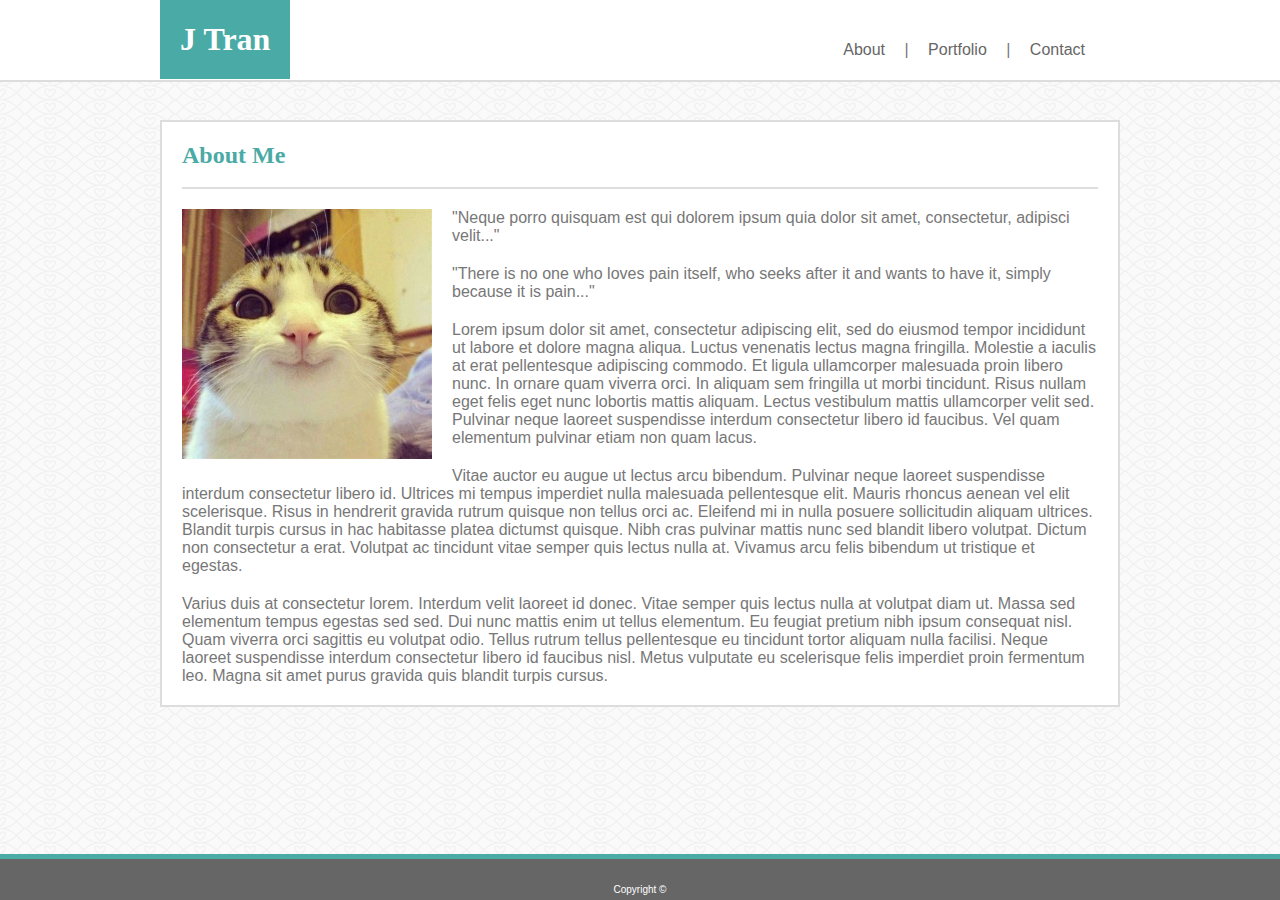
==== index.html @ 133c388e "First commit; using previous HW" ====
<!DOCTYPE html>
<html lang="en">
    <head>
        <title>Portfolio About Me</title>
        <link rel="stylesheet" type="text/css" href="assets/css/style.css">
    </head>

    <body>
        <header>
        <div class=div1>
            <ul>
                <li><a class="headerFont" href="index.html">About</a></li> | 
                <li><a class="headerFont" href="portfolio.html">Portfolio</a></li> | 
                <li><a class="headerFont" href="contact.html">Contact</a></li>
            </ul>
            
            <h1><span> J Tran </span></h1>
        </div>
        </header>

        <div class="div2">
            <h2>About Me</h2>
            <br>
            <br>
            <p class="border"></p>
            <img src="assets/images/MyFace.jpg" alt="My Face">
            <p>"Neque porro quisquam est qui dolorem ipsum quia dolor sit amet, consectetur, adipisci velit..."</p>
            <p>"There is no one who loves pain itself, who seeks after it and wants to have it, simply because it is pain..."</p>
            <p>Lorem ipsum dolor sit amet, consectetur adipiscing elit, sed do eiusmod tempor incididunt ut labore et dolore magna aliqua. Luctus venenatis lectus magna fringilla. Molestie a iaculis at erat pellentesque adipiscing commodo. Et ligula ullamcorper malesuada proin libero nunc. In ornare quam viverra orci. In aliquam sem fringilla ut morbi tincidunt. Risus nullam eget felis eget nunc lobortis mattis aliquam. Lectus vestibulum mattis ullamcorper velit sed. Pulvinar neque laoreet suspendisse interdum consectetur libero id faucibus. Vel quam elementum pulvinar etiam non quam lacus. </p>
            <p>Vitae auctor eu augue ut lectus arcu bibendum. Pulvinar neque laoreet suspendisse interdum consectetur libero id. Ultrices mi tempus imperdiet nulla malesuada pellentesque elit. Mauris rhoncus aenean vel elit scelerisque. Risus in hendrerit gravida rutrum quisque non tellus orci ac. Eleifend mi in nulla posuere sollicitudin aliquam ultrices. Blandit turpis cursus in hac habitasse platea dictumst quisque. Nibh cras pulvinar mattis nunc sed blandit libero volutpat. Dictum non consectetur a erat. Volutpat ac tincidunt vitae semper quis lectus nulla at. Vivamus arcu felis bibendum ut tristique et egestas. </p>
            <p>Varius duis at consectetur lorem. Interdum velit laoreet id donec. Vitae semper quis lectus nulla at volutpat diam ut. Massa sed elementum tempus egestas sed sed. Dui nunc mattis enim ut tellus elementum. Eu feugiat pretium nibh ipsum consequat nisl. Quam viverra orci sagittis eu volutpat odio. Tellus rutrum tellus pellentesque eu tincidunt tortor aliquam nulla facilisi. Neque laoreet suspendisse interdum consectetur libero id faucibus nisl. Metus vulputate eu scelerisque felis imperdiet proin fermentum leo. Magna sit amet purus gravida quis blandit turpis cursus.</p>
        </div>


        <footer>Copyright ©</footer> 
    </body>
</html>
---- assets/css/style.css ----
header {
    background-color: #ffffff;
    font-family:'Arial', 'Helvetica Neue', Helvetica, sans-serif;
    /*header border colo #cccccc*/
    margin: auto;
    position: fixed;
    left: 0;
    top: 0;
    width: 100%;
    border-bottom-style: solid;
    border-bottom-color:#dddddd;
    border-bottom-width: 2px;
    margin-bottom:20px;
    z-index:1;
}

body {
    background-color:#ffffff; 
    color:#777777;
    background-image:url(fishnets-and-hearts.png);
    /*Main content border color: #dddddd*/
    font-family:'Arial', 'Helvetica Neue', Helvetica, sans-serif;
    max-width:960px;
    margin: auto;
}

h1 {
    color:#ffffff; /*added*/
    font-family:'Georgia', Times, Times New Roman, serif;
}

span {
    background-color:#4aaaa5;
    color: #ffffff;
    opacity:100%;
    padding: 0 10px;
    padding: 25px 20px 22px;
}

h2 {
    color:#4aaaa5;
    font-family:'Georgia', Times, Times New Roman, serif;
    display:inline;
    clear: both;
    position: relative;
    top:20px;
    left: 20px;
}

footer {
    background-color:#666666; 
    color:#ffffff; /*added*/
    font-family:'Arial', 'Helvetica Neue', Helvetica, sans-serif;
    font-size:10px;
    text-align:  center;
    padding-top: 25px;
    position: fixed;
    left: 0;
    bottom: 0;
    width: 100%;
    border-top: 5px solid #4aaaa5;
    margin-top:20px;
    padding-bottom:5px;
}

img{
    width:250px;
    height:250px;
    display: flex;
    flex-wrap: wrap;
    float:left;
    margin:0px 20px 20px 20px;
    align-items: center;
    justify-content: center;
}

ul{
    /*background-color: #ffffff;
    color:#666666;*/ 
    font-family:'Arial', 'Helvetica Neue', Helvetica, sans-serif;
    float:right;
    list-style-type: none;
    margin: 20px;
    padding: 0;
}

li{
    text-align:center;
    display:inline;
    font-size:16px;
}

li a:hover{
    background-color:#4aaaa5;
    color:white;
}

.div1{
    max-width: 960px;
    margin:auto;
}

.div2{
    border: 2px solid #dddddd;
    background: white;
    overflow: auto;
    content: "";
    clear: both;
    display: table;
    overflow: auto;
    margin-top: 120px;
    margin-bottom: 80px;
}


.button {
    background-color: #4aaaa5;
    color: white;
    border: none;
    padding: 5px 10px;
    text-align: center;
    text-decoration: none;
    display: inline-block;
    font-size: 16px;
    margin: 4px 2px;
    cursor: pointer;
  }

.headerFont {
    font-family: 'Arial', 'Helvetica Neue', Helvetica, sans-serif;
    color: #666666;
    text-decoration: none; 
    margin: 5px;
    padding: 10px;
}

form{
    margin:20px;
}

input{
    padding:5px;
}

.pForm{
    margin:15px 0 5px;
}

p{
    margin:20px;
}

.border{
    border-bottom:2px solid #dddddd;
}
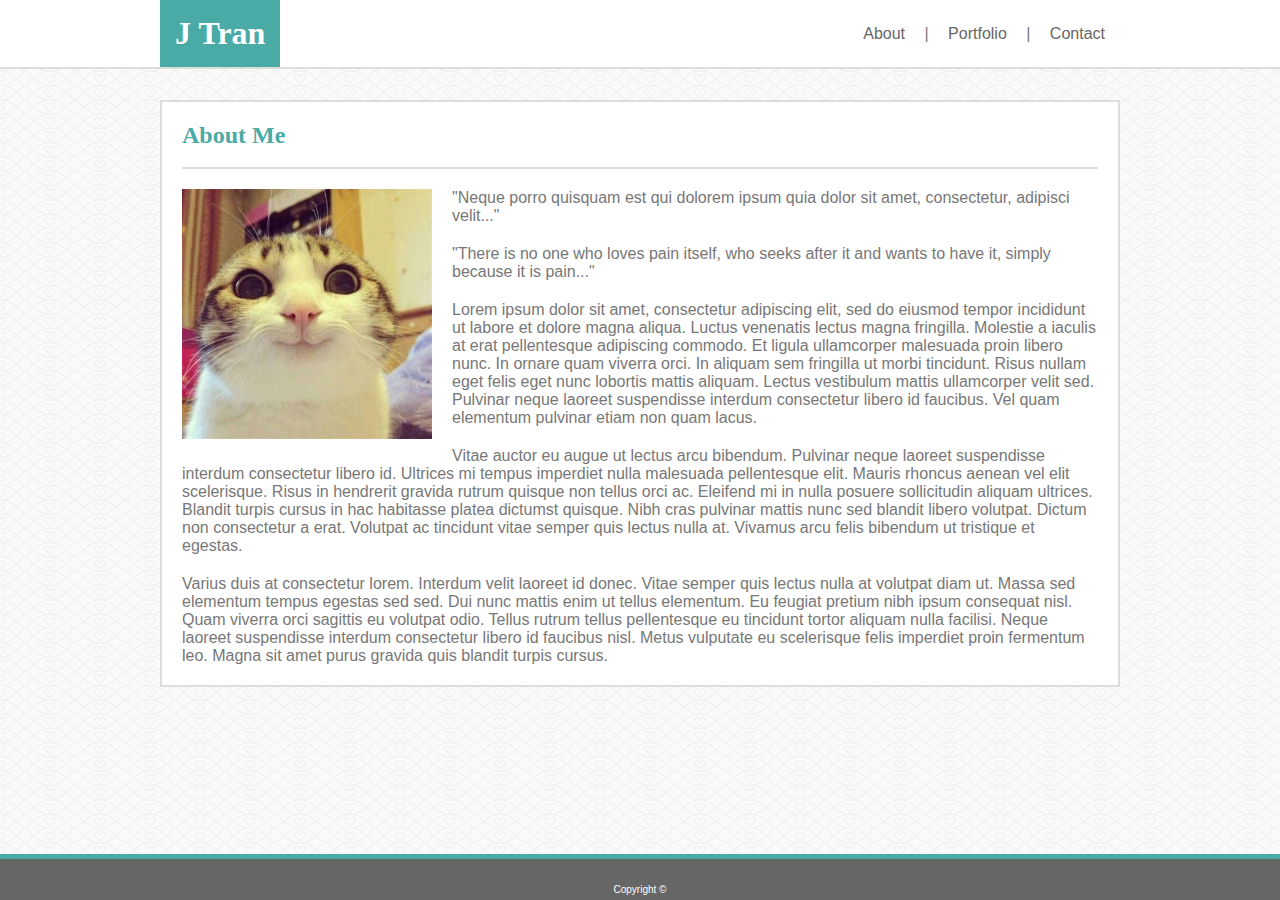
==== commit 639c0146: "Adding responsiveness" ====
--- a/index.html
+++ b/index.html
@@ -3,18 +3,18 @@
     <head>
         <title>Portfolio About Me</title>
         <link rel="stylesheet" type="text/css" href="assets/css/style.css">
+        <meta name="viewport" content="width=device-width, initial-scale=1.0">
     </head>
 
     <body>
         <header>
         <div class=div1>
+            <h1><span> J Tran </span></h1>
             <ul>
                 <li><a class="headerFont" href="index.html">About</a></li> | 
                 <li><a class="headerFont" href="portfolio.html">Portfolio</a></li> | 
                 <li><a class="headerFont" href="contact.html">Contact</a></li>
             </ul>
-            
-            <h1><span> J Tran </span></h1>
         </div>
         </header>
 
--- a/assets/css/style.css
+++ b/assets/css/style.css
@@ -27,6 +27,8 @@
 h1 {
     color:#ffffff; /*added*/
     font-family:'Georgia', Times, Times New Roman, serif;
+    margin: 0;
+    padding: 0;
 }
 
 span {
@@ -34,7 +36,9 @@
     color: #ffffff;
     opacity:100%;
     padding: 0 10px;
-    padding: 25px 20px 22px;
+    padding: 15px;
+    float: left; 
+    clear: none;
 }
 
 h2 {
@@ -79,8 +83,9 @@
     color:#666666;*/ 
     font-family:'Arial', 'Helvetica Neue', Helvetica, sans-serif;
     float:right;
+    clear: none;
     list-style-type: none;
-    margin: 20px;
+    margin-top: 25px;
     padding: 0;
 }
 
@@ -108,7 +113,8 @@
     clear: both;
     display: table;
     overflow: auto;
-    margin-top: 120px;
+    margin: auto;
+    margin-top: 100px;
     margin-bottom: 80px;
 }
 
@@ -142,6 +148,12 @@
     padding:5px;
 }
 
+.inputArea
+{
+    overflow: hidden;
+    width: 95%;
+}
+
 .pForm{
     margin:15px 0 5px;
 }
@@ -153,3 +165,54 @@
 .border{
     border-bottom:2px solid #dddddd;
 }
+
+/*Adding changes for homework #2*/
+
+@media screen and (max-width:768px) {
+    .div2
+{
+    width:90%;
+    margin: auto;
+    margin-top: 100px;
+    margin-bottom: 100px;
+}
+
+form{
+    width:95%;
+}
+
+} 
+
+@media screen and (max-width:640px) {
+    span, ul
+{
+    width:100%; /* The width is 100%, when the viewport is 800px or smaller */
+    text-align: center;
+}
+
+    img
+{
+    width:50%;
+    height:50%; 
+    text-align: center;
+    clear: both;
+    float: none;
+    margin-left:25%;
+}
+
+    .div2
+{
+    width:80%;
+    margin: auto;
+    margin-top: 160px;
+    margin-bottom: 100px;
+}
+
+    .inputArea
+{
+    width: 95%;
+}
+}
+
+
+
